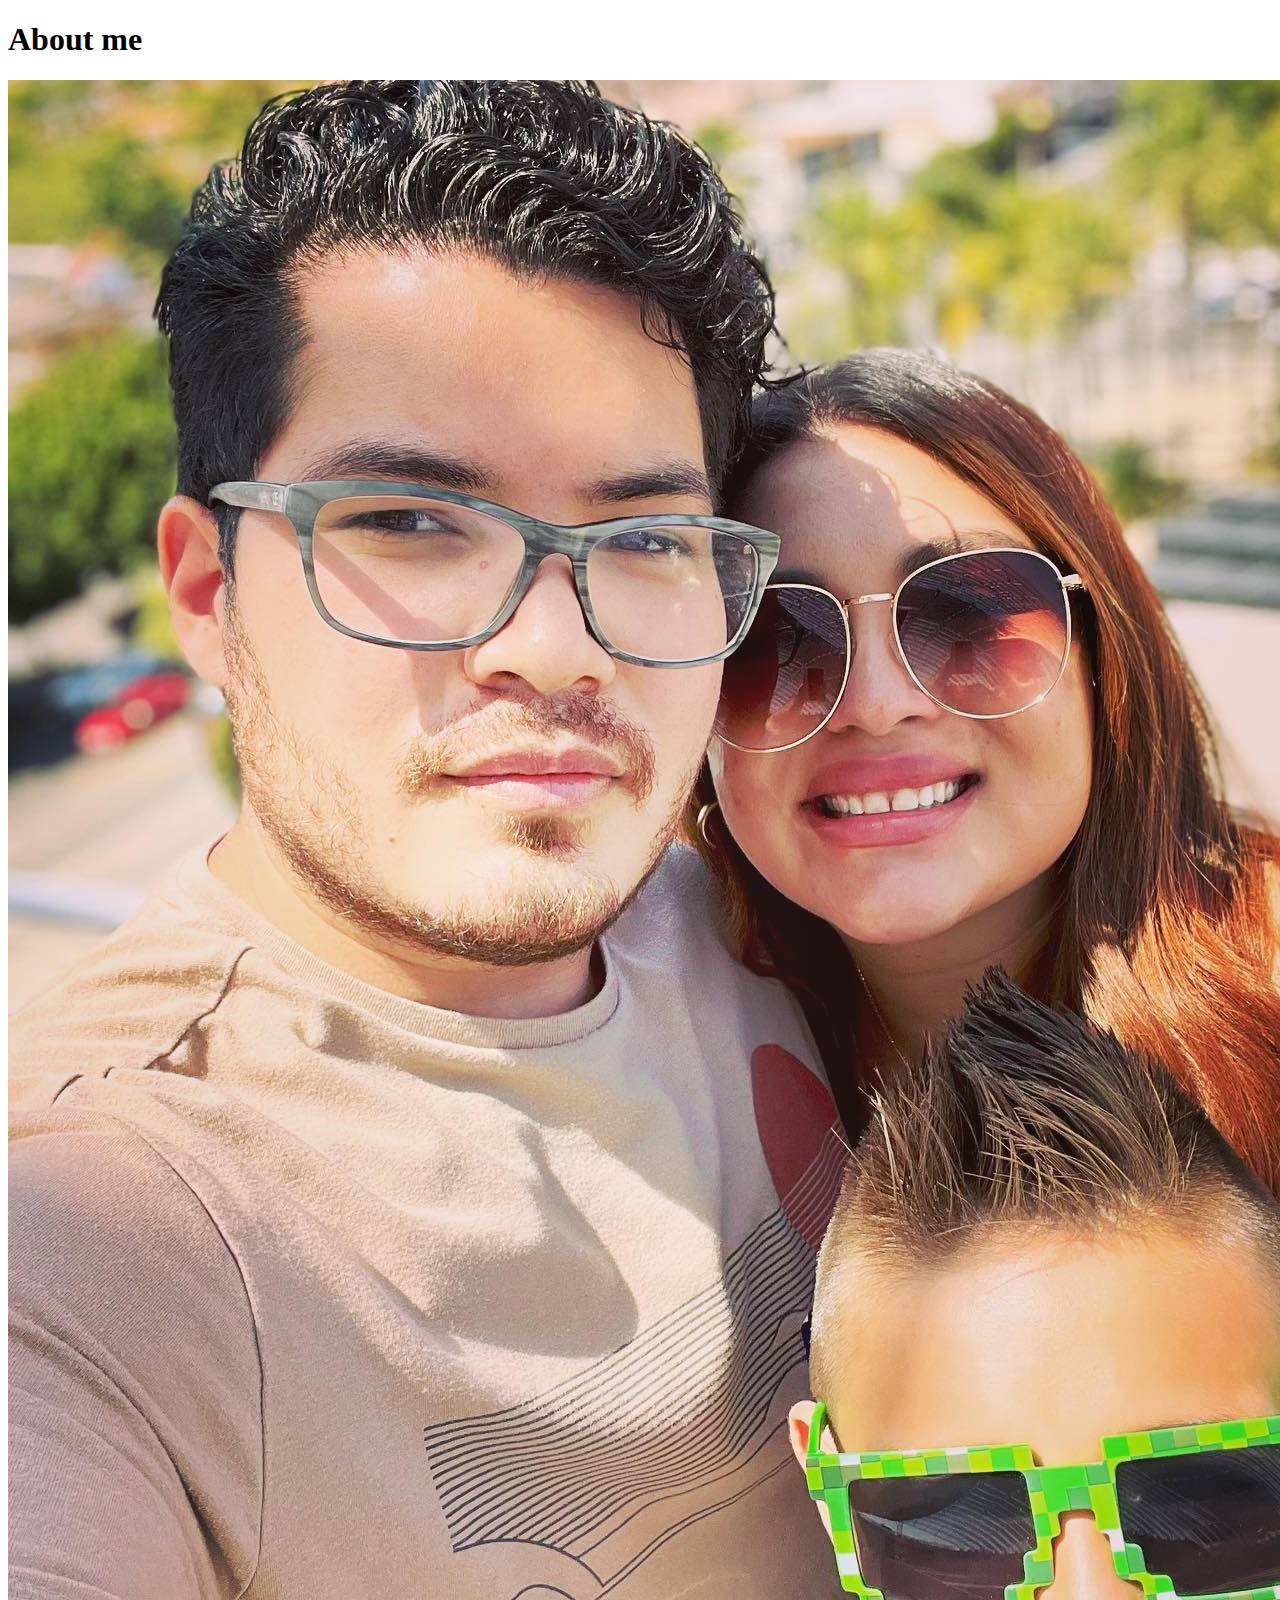
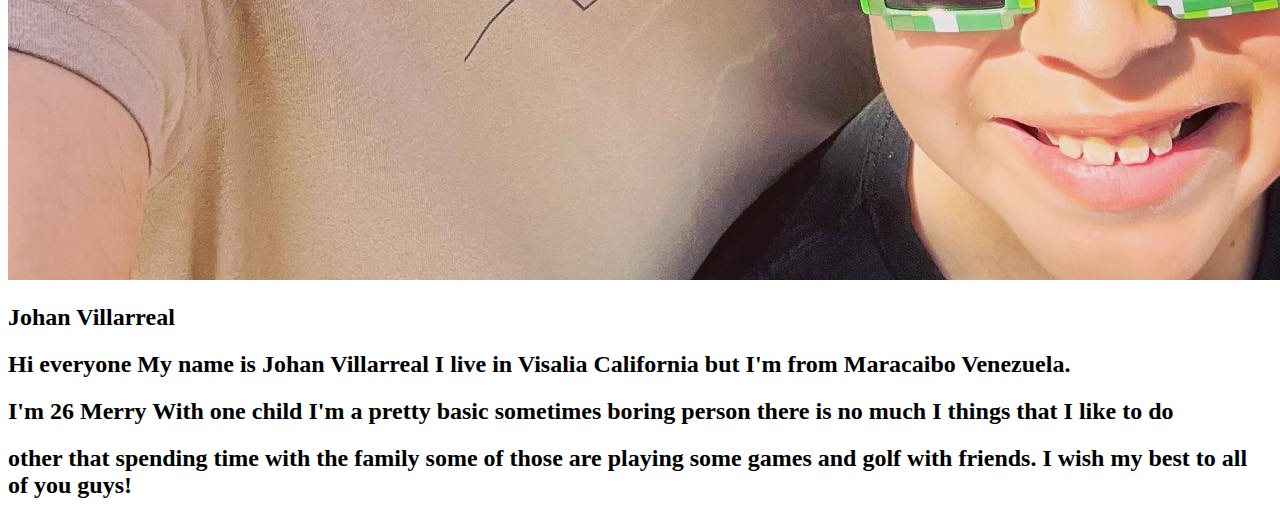
==== aboutme/index.html @ 1bc5c0b6 "firsttry" ====
<!DOCTYPE html>
<html lang="en">
<head>
    <meta charset="UTF-8">
    <meta http-equiv="X-UA-Compatible" content="IE=edge">
    <meta name="viewport" content="width=device-width, initial-scale=1.0">
    <title>Document</title>
</head>
<body>
    <h1>About me</h1>
    <img src="images/me.jpg" alt="me and my family">
    <h2>Johan Villarreal</h2>
    <h2>Hi everyone My name is Johan Villarreal I live in Visalia California but I'm from Maracaibo Venezuela.
        <h2>I'm 26 Merry With one child I'm a pretty basic sometimes boring person there is no much I things that I like to do</h2>
        <h2>other that spending time with the family some of those are playing some games and golf with friends. I wish  my best 
        to all of you guys!</h2>
    </h2>
    
</body>
</html>
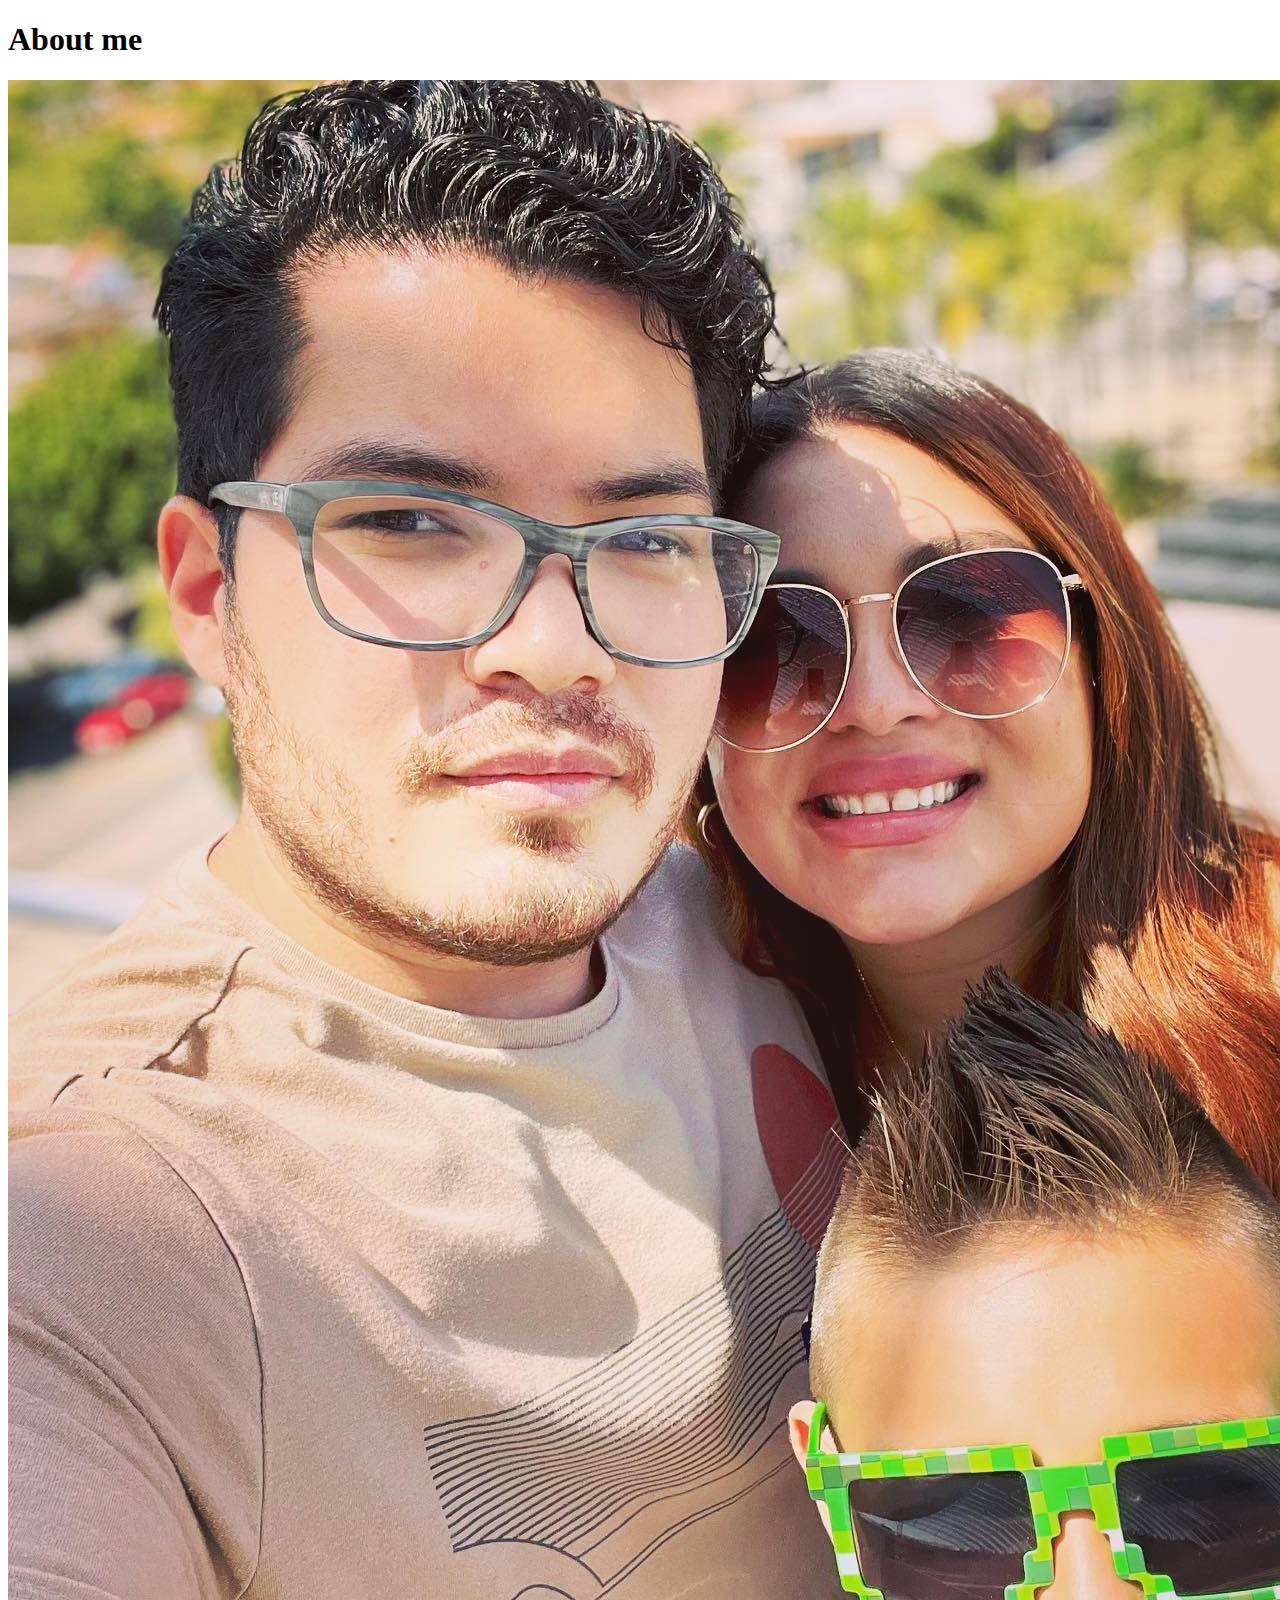
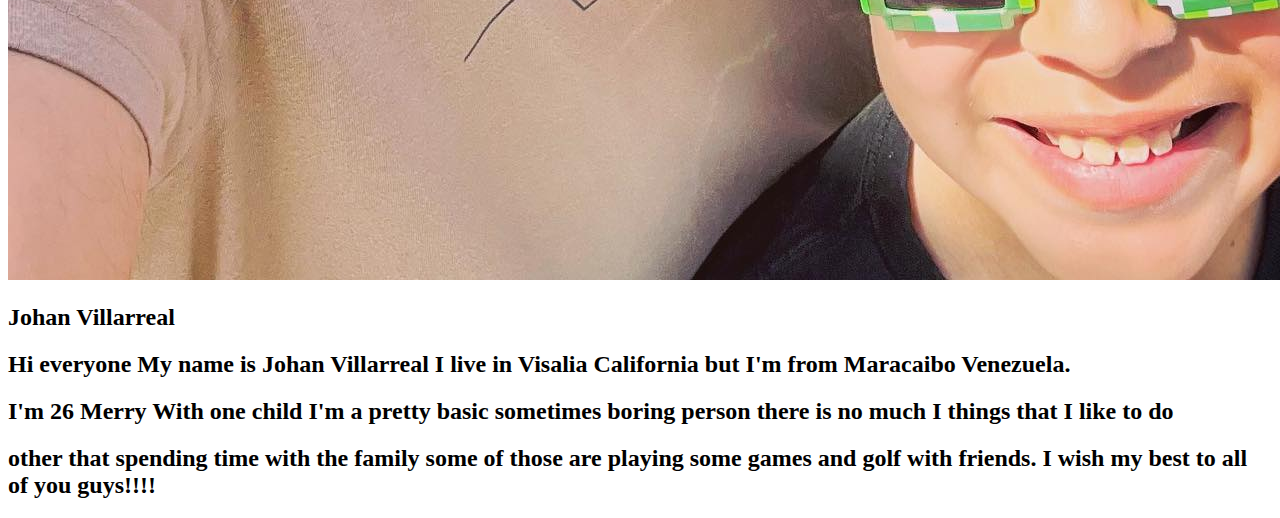
==== commit 6b7536b8: "just checking" ====
--- a/aboutme/index.html
+++ b/aboutme/index.html
@@ -13,7 +13,7 @@
     <h2>Hi everyone My name is Johan Villarreal I live in Visalia California but I'm from Maracaibo Venezuela.
         <h2>I'm 26 Merry With one child I'm a pretty basic sometimes boring person there is no much I things that I like to do</h2>
         <h2>other that spending time with the family some of those are playing some games and golf with friends. I wish  my best 
-        to all of you guys!</h2>
+        to all of you guys!!!!</h2>
     </h2>
     
 </body>
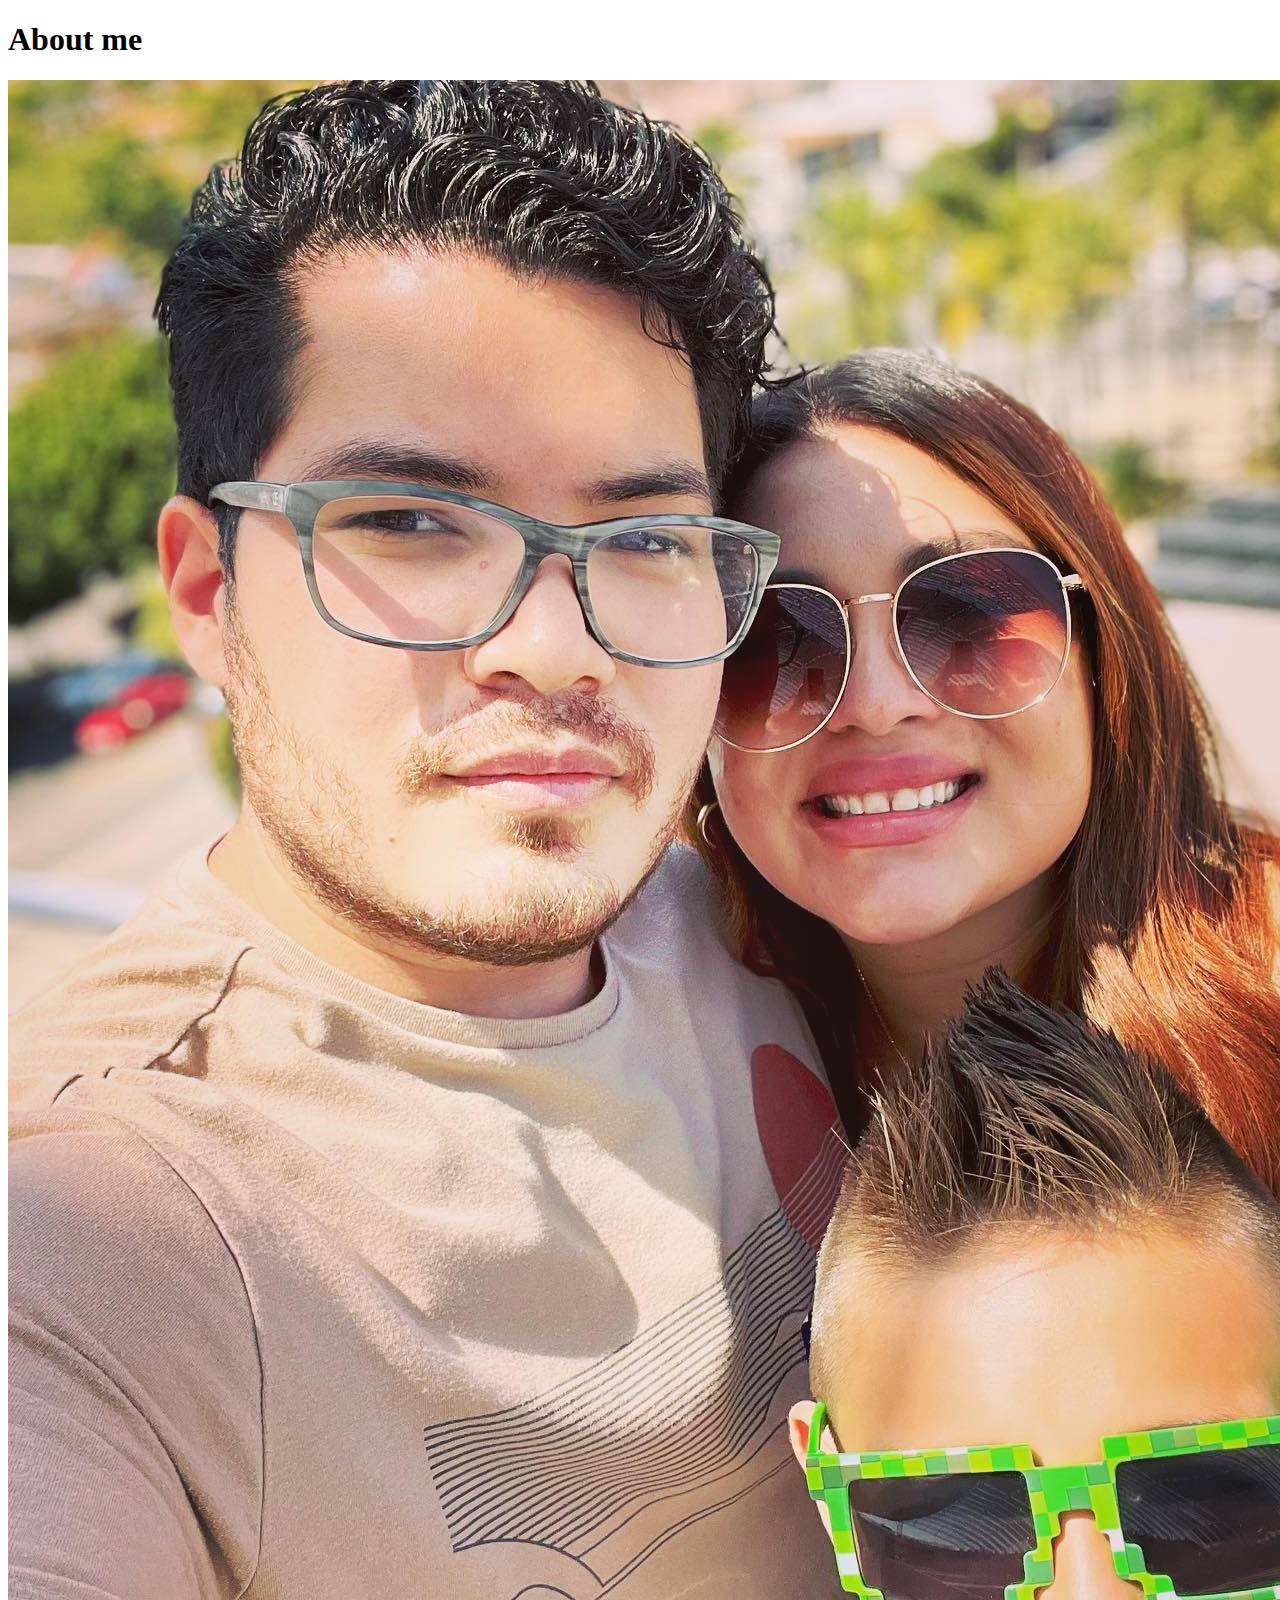
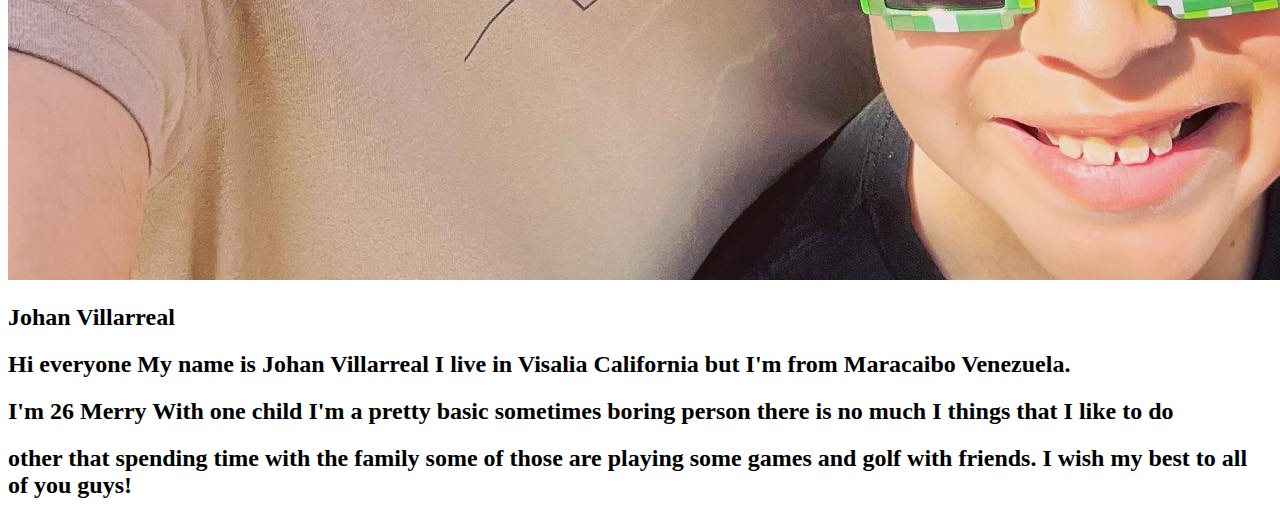
==== commit f6294b40: "things" ====
--- a/aboutme/index.html
+++ b/aboutme/index.html
@@ -13,7 +13,7 @@
     <h2>Hi everyone My name is Johan Villarreal I live in Visalia California but I'm from Maracaibo Venezuela.
         <h2>I'm 26 Merry With one child I'm a pretty basic sometimes boring person there is no much I things that I like to do</h2>
         <h2>other that spending time with the family some of those are playing some games and golf with friends. I wish  my best 
-        to all of you guys!!!!</h2>
+        to all of you guys!</h2>
     </h2>
     
 </body>
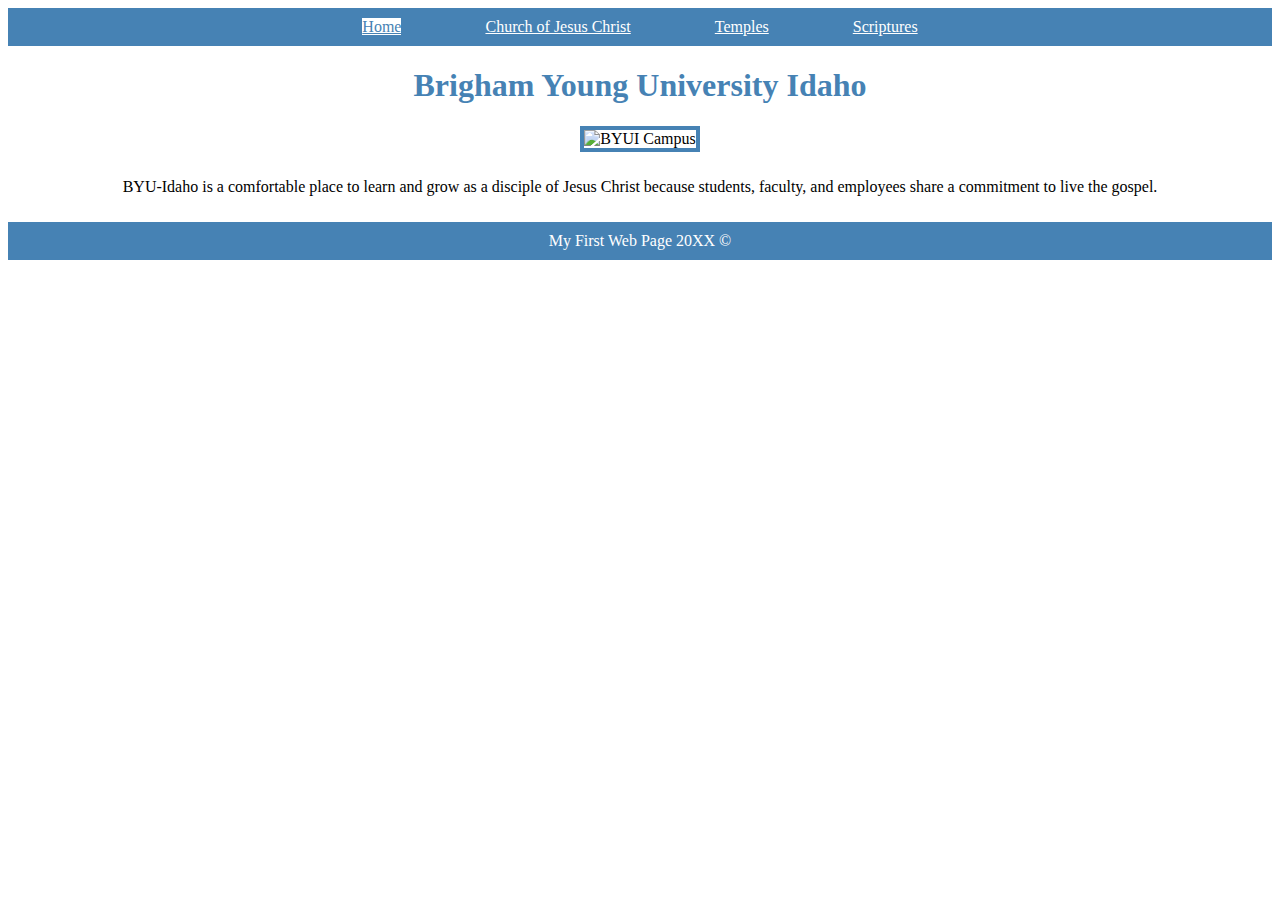
==== commit 8bff94e8: "more changes" ====
--- a/aboutme/index.html
+++ b/aboutme/index.html
@@ -1,20 +1,28 @@
 <!DOCTYPE html>
-<html lang="en">
-<head>
-    <meta charset="UTF-8">
-    <meta http-equiv="X-UA-Compatible" content="IE=edge">
-    <meta name="viewport" content="width=device-width, initial-scale=1.0">
-    <title>Document</title>
-</head>
-<body>
-    <h1>About me</h1>
-    <img src="images/me.jpg" alt="me and my family">
-    <h2>Johan Villarreal</h2>
-    <h2>Hi everyone My name is Johan Villarreal I live in Visalia California but I'm from Maracaibo Venezuela.
-        <h2>I'm 26 Merry With one child I'm a pretty basic sometimes boring person there is no much I things that I like to do</h2>
-        <h2>other that spending time with the family some of those are playing some games and golf with friends. I wish  my best 
-        to all of you guys!</h2>
-    </h2>
-    
-</body>
+<html>
+  <head>
+    <title>BYUI</title>
+    <link rel="stylesheet" href="styles/styles.css" />
+  </head>
+  <body>
+    <header>
+      <nav>
+        <a id="active" href="index.html">Home</a>
+        <a href="https://www.churchofjesuschrist.org">Church of Jesus Christ</a>
+        <a href="https://www.churchofjesuschrist.org/temples">Temples</a>
+        <a href="https://www.churchofjesuschrist.org/study/scriptures">Scriptures</a>
+      </nav>
+    </header>
+    <main>
+      <h1>Brigham Young University Idaho</h1>
+      <img src="https://www.byui.edu/images/service-sites/map-banner.jpg" alt="BYUI Campus" />
+      <p clas="main-para">
+        BYU-Idaho is a comfortable place to learn and grow as a disciple of
+        Jesus Christ because students, faculty, and employees share a commitment
+        to live the gospel.</p>
+    </main>
+    <footer>
+      <p>My First Web Page 20XX &copy</p>
+    </footer>
+  </body>
 </html>--- a/aboutme/styles/styles.css
+++ b/aboutme/styles/styles.css
@@ -0,0 +1,34 @@
+body {
+    text-align: center;
+  }
+  nav {
+    background-color: steelblue;
+    padding: 10px;
+  }
+  a {
+    color: white;
+    margin: 40px;
+  }
+  h1 {
+    color: steelblue;
+  }
+  img {
+    width: 800px;
+    border: 4px solid steelblue;
+  }
+  p {
+    padding: 10px;
+  }
+  footer {
+    background-color: steelblue;
+    color: white;
+  }
+
+  .main-para {
+    font-size: 1.5em;
+    line-height: 1.5em;
+  }
+  #active {
+    background-color: white;
+    color:steelblue;
+  }